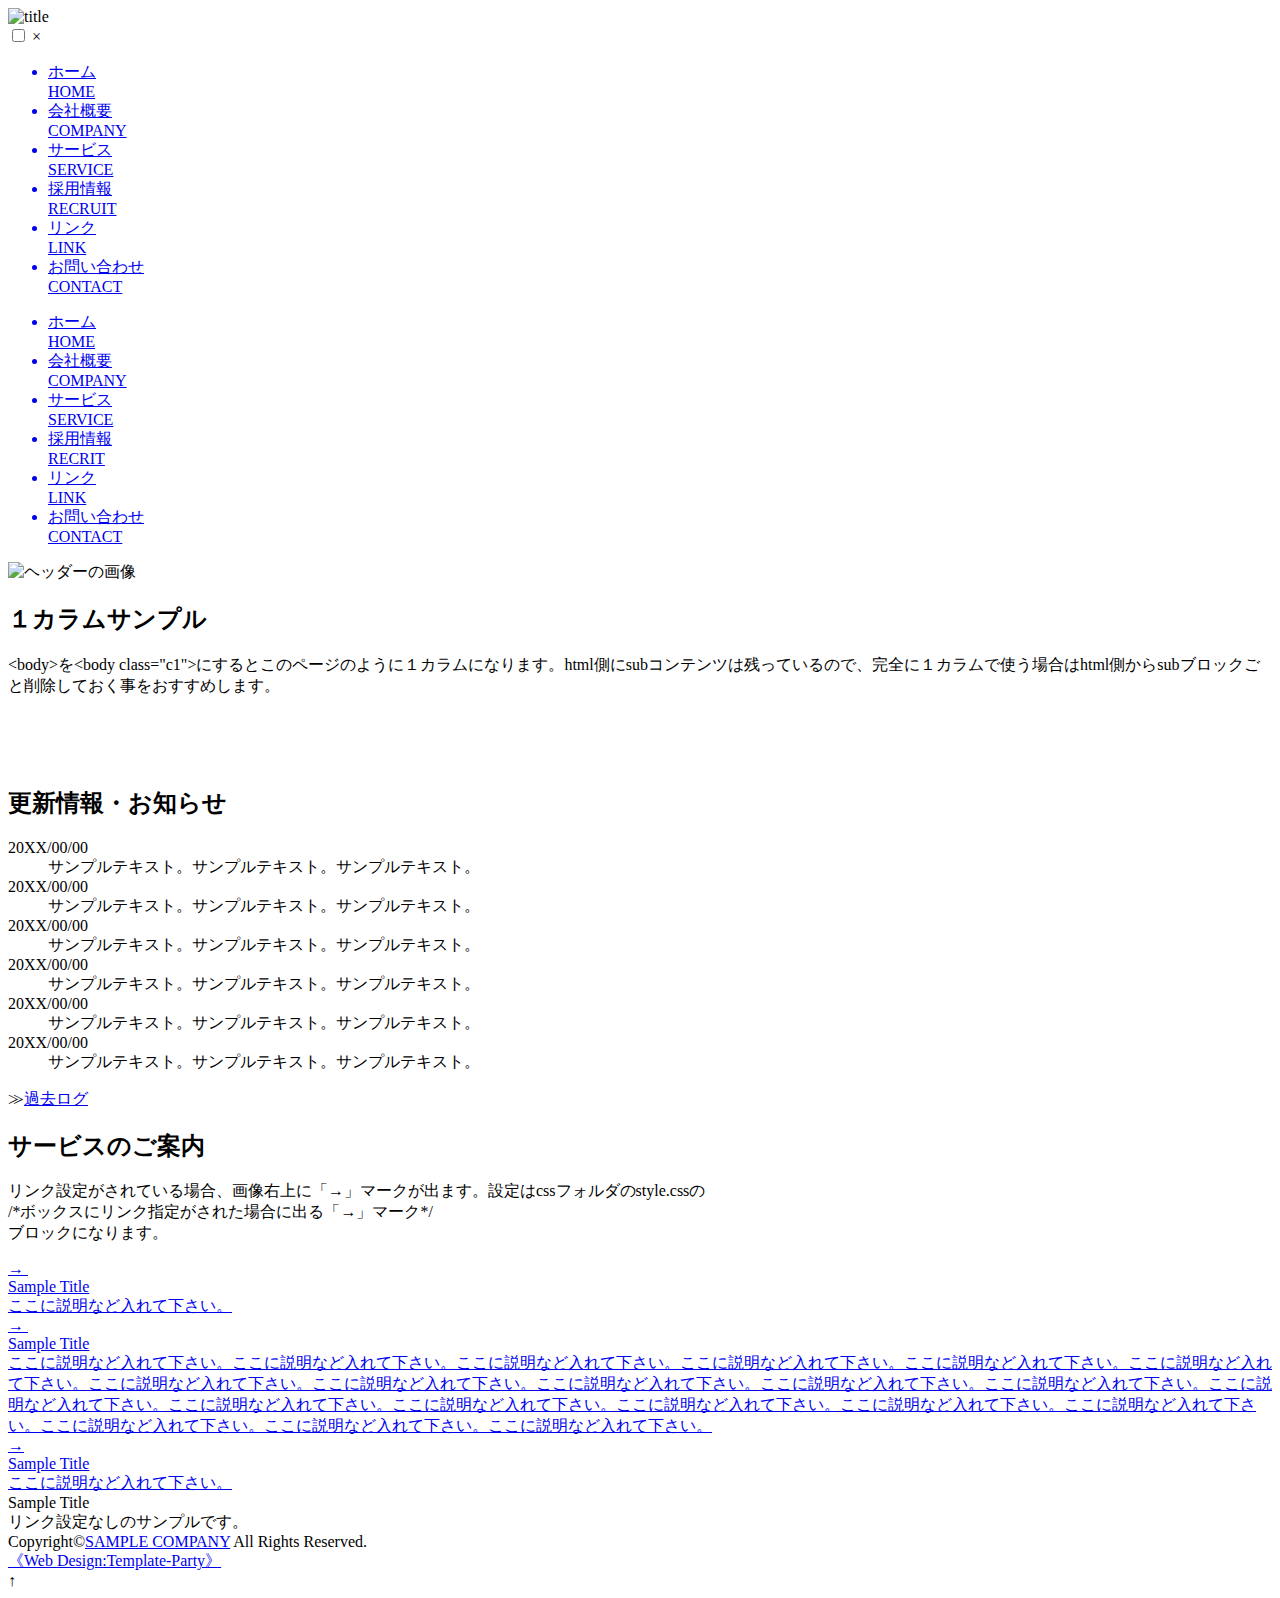
==== index2-column.html @ a4f28561 "Create index2-column.html" ====
<!doctype html>
<html lang="ja">
<head>
    <meta charset="UTF-8">
    <meta name="viewport" content="width=device-width, initial-scale=1.0">
    <title>Column sample</title>
    <link href="https://use.fontawesome.com/releases/v5.6.1/css/all.css" rel="stylesheet">
    <link rel="stylesheet" href="style.css">
    <link rel="stylesheet" href="https://cdnjs.cloudflare.com/ajax/libs/meyer-reset/2.0/reset.css">
    <script src="https://ajax.googleapis.com/ajax/libs/jquery/2.0.0/jquery.min.js"></script>

    <script>
    jQuery(document).ready(function() {
    var offset = 350;
    var duration = 0;
    jQuery(window).scroll(function() {
    if (jQuery(this).scrollTop() > offset) {
    jQuery('.pagetop').fadeIn(duration);
    } else {
    jQuery('.pagetop').fadeOut(duration);
    }
    });

    jQuery('.pagetop').click(function(event) {
    event.preventDefault();
    jQuery('html, body').animate({scrollTop: 0}, duration);
    return false;
    })
    });
    </script>

</head>
<body>
    <div class="container">
        <header class="header">
            <div class="h-title">
                <img class="h-logo" src="../images/header/logo.png" alt="title">
                <div class="sp-menu">
                  <input type="checkbox" id="nav-input" class="nav-invisible">
                  <label id="nav-open" for="nav-input"><span class="sp1"></span><span class="sp2"></span><span class="sp3"></span></label>
                  <label id="nav-close" for="nav-input"><span class="sp4">×</span></label>
                  
                  <div id="nav-contents">
                    <nav>
                      <ul>
                        <a class="nav-a" href="index1.html">
                        <li class="sp-menu-list">
                              <div class="sp-menu-top">
                                  ホーム
                              </div>
                              <div class="sp-menu-bottom">
                                  HOME
                              </div>
                            </li>
                          </a>
                        <a class="nav-a" href="index2.html">
                        <li class="sp-menu-list">
                              <div class="sp-menu-top">
                                会社概要
                              </div>
                              <div class="sp-menu-bottom">
                                  COMPANY 
                              </div>
                            </li>
                          </a>
                        <a class="nav-a" href="index3.html">
                        <li class="sp-menu-list">
                              <div class="sp-menu-top">
                                  サービス
                              </div>
                              <div class="sp-menu-bottom">
                                SERVICE
                              </div>
                            </li>
                          </a>
                        <a class="nav-a" href="index4.html">
                        <li class="sp-menu-list">
                              <div class="sp-menu-top">
                                  採用情報
                              </div>
                              <div class="sp-menu-bottom">
                                  RECRUIT
                              </div>
                            </li>
                          </a>
                        <a class="nav-a" href="index5.html">
                        <li class="sp-menu-list">
                              <div class="sp-menu-top">
                                  リンク
                              </div>
                              <div class="sp-menu-bottom">
                                  LINK
                              </div>
                            </li>
                          </a>
                        <a class="nav-a" href="index6.html">
                        <li class="sp-menu-list">
                              <div class="sp-menu-top">
                                  お問い合わせ
                              </div>
                              <div class="sp-menu-bottom">
                                  CONTACT
                              </div>
                            </li>
                          </a>
                      </ul>
                    </nav>
                  </div>
 
                </div>
            </div>
            <nav class="h-nav">
                <ul class="h-ul">
                  <a href="index1.html">
                    <li class="h-li">
                        <div class="h-li-box">
                          <div class="h-li-top">
                              ホーム
                          </div>
                          <div class="h-li-bottom">
                              HOME
                          </div>
                        </div>
                      </li>
                    </a>
                    <!-- 表示されないが間に改行害入っている -->
                    <a href="index2.html">
                    <li class="h-li">
                        <div class="h-li-box">
                          <div class="h-li-top">
                              会社概要
                          </div>
                          <div class="h-li-bottom">
                              COMPANY
                          </div>
                        </div>
                      </li>
                    </a>
                    <a href="index3.html">
                    <li class="h-li">
                        <div class="h-li-box">
                          <div class="h-li-top">
                              サービス
                          </div>
                          <div class="h-li-bottom">
                              SERVICE
                          </div>
                        </div>
                      </li>
                    </a>
                    <a href="index4.html">
                    <li class="h-li">
                        <div class="h-li-box">
                          <div class="h-li-top">
                              採用情報
                          </div>
                          <div class="h-li-bottom">
                              RECRIT
                          </div>
                        </div>
                      </li>
                    </a>
                    <a href="index5.html">
                    <li class="h-li">
                        <div class="h-li-box">
                          <div class="h-li-top">
                              リンク
                          </div>
                          <div class="h-li-bottom">
                              LINK
                          </div>
                        </div>
                      </li>
                    </a>
                    <a href="index6.html">
                    <li class="h-li">
                        <div class="h-li-box">
                          <div class="h-li-top">
                             お問い合わせ
                          </div>
                          <div class="h-li-bottom">
                              CONTACT
                          </div>
                        </div>
                      </li>
                    </a>
                </ul>
            </nav>
            <div class="h-imagebox">
                <img class="h-img" src="../images/header/3.jpg" alt="ヘッダーの画像">
            </div>
        </header>

        <!--main-->
          <div class="contents">
            <main class="main m-columnpage">
                <section class="m-section">
                  <h2 class="m-h2">１カラムサンプル</h2>  
                  <p class="m-p">&lt;body>を&lt;body <span class="m-point">class="c1"</span>>にするとこのページのように１カラムになります。html側にsubコンテンツは残っているので、完全に１カラムで使う場合はhtml側からsubブロックごと削除しておく事をおすすめします。</p>
                  <br><br><br>
                  <h2 class="m-h2">更新情報・お知らせ</h2>
                  <dl class="m-info">
                    <dt class="m-info-date">20XX/00/00</dt>
                    <dd class="m-info-content">サンプルテキスト。サンプルテキスト。サンプルテキスト。</dd>
                    <dt class="m-info-date">20XX/00/00</dt>
                    <dd class="m-info-content">サンプルテキスト。サンプルテキスト。サンプルテキスト。</dd>
                    <dt class="m-info-date">20XX/00/00</dt>
                    <dd class="m-info-content">サンプルテキスト。サンプルテキスト。サンプルテキスト。</dd>
                    <dt class="m-info-date">20XX/00/00</dt>
                    <dd class="m-info-content">サンプルテキスト。サンプルテキスト。サンプルテキスト。</dd>
                    <dt class="m-info-date">20XX/00/00</dt>
                    <dd class="m-info-content">サンプルテキスト。サンプルテキスト。サンプルテキスト。</dd>
                    <dt class="m-info-date">20XX/00/00</dt>
                    <dd class="m-info-content">サンプルテキスト。サンプルテキスト。サンプルテキスト。</dd>
                  </dl>
                  <div class="m-log">≫<a href="#" class="m-loglink">過去ログ</a></div>
                </section>
                <section class="m-section">
                  <h2 class="m-h2">サービスのご案内</h2>
                  <p class="m-p">リンク設定がされている場合、画像右上に「→」マークが出ます。設定はcssフォルダのstyle.cssの<br>
                    /*ボックスにリンク指定がされた場合に出る「→」マーク*/<br>
                    ブロックになります。</p>
                
                    <a class="column-a" href="index2-column-service.html" name="back"><div class="m-column-box1"><span class="column-cursor">→</span>
                    <img class="column-img" src="https://i.gyazo.com/05b5e7d5a8430c07542bc05a48e93547.jpg" alt="">
                    <div class="column-title">Sample Title</div>
                    <div class="column-desc">ここに説明など入れて下さい。</div>
                </div></a>
                <a class="column-a" href="index2-column-service.html" name=""><div class="m-column-box1"><span class="column-cursor">→</span>
                  <img class="column-img" src="https://i.gyazo.com/05b5e7d5a8430c07542bc05a48e93547.jpg" alt="">
                  <div class="column-title">Sample Title</div>
                  <div class="column-desc column-desc2">ここに説明など入れて下さい。ここに説明など入れて下さい。ここに説明など入れて下さい。ここに説明など入れて下さい。ここに説明など入れて下さい。ここに説明など入れて下さい。ここに説明など入れて下さい。ここに説明など入れて下さい。ここに説明など入れて下さい。ここに説明など入れて下さい。ここに説明など入れて下さい。ここに説明など入れて下さい。ここに説明など入れて下さい。ここに説明など入れて下さい。ここに説明など入れて下さい。ここに説明など入れて下さい。ここに説明など入れて下さい。ここに説明など入れて下さい。ここに説明など入れて下さい。ここに説明など入れて下さい。 </div>
              </div></a>
              <a class="column-a" href="index2-column-service.html" name=""><div class="m-column-box1"><span class="column-cursor">→</span>
                <div class="column-title">Sample Title</div>
                <div class="column-desc column-desc2">ここに説明など入れて下さい。</div>
            </div></a>
            <div class="m-column-boxlast">
              <div class="column-title">Sample Title</div>
              <div class="column-desc2">リンク設定なしのサンプルです。</div>
          </div>
            </section>
            </main>
            
          </div>  <!--contents-->
          <!--footer-->
        <footer class="footer">
          Copyright&copy;<a href="index.html">SAMPLE COMPANY</a> All Rights Reserved.
           <div class="footer-under"> 
            <a href="https://template-party.com/" target="_blank">《Web Design:Template-Party》</a></div>
        </footer>
    </div> <!--container-->
    <div class="pagetop">↑</div>
    
</body>
</html>
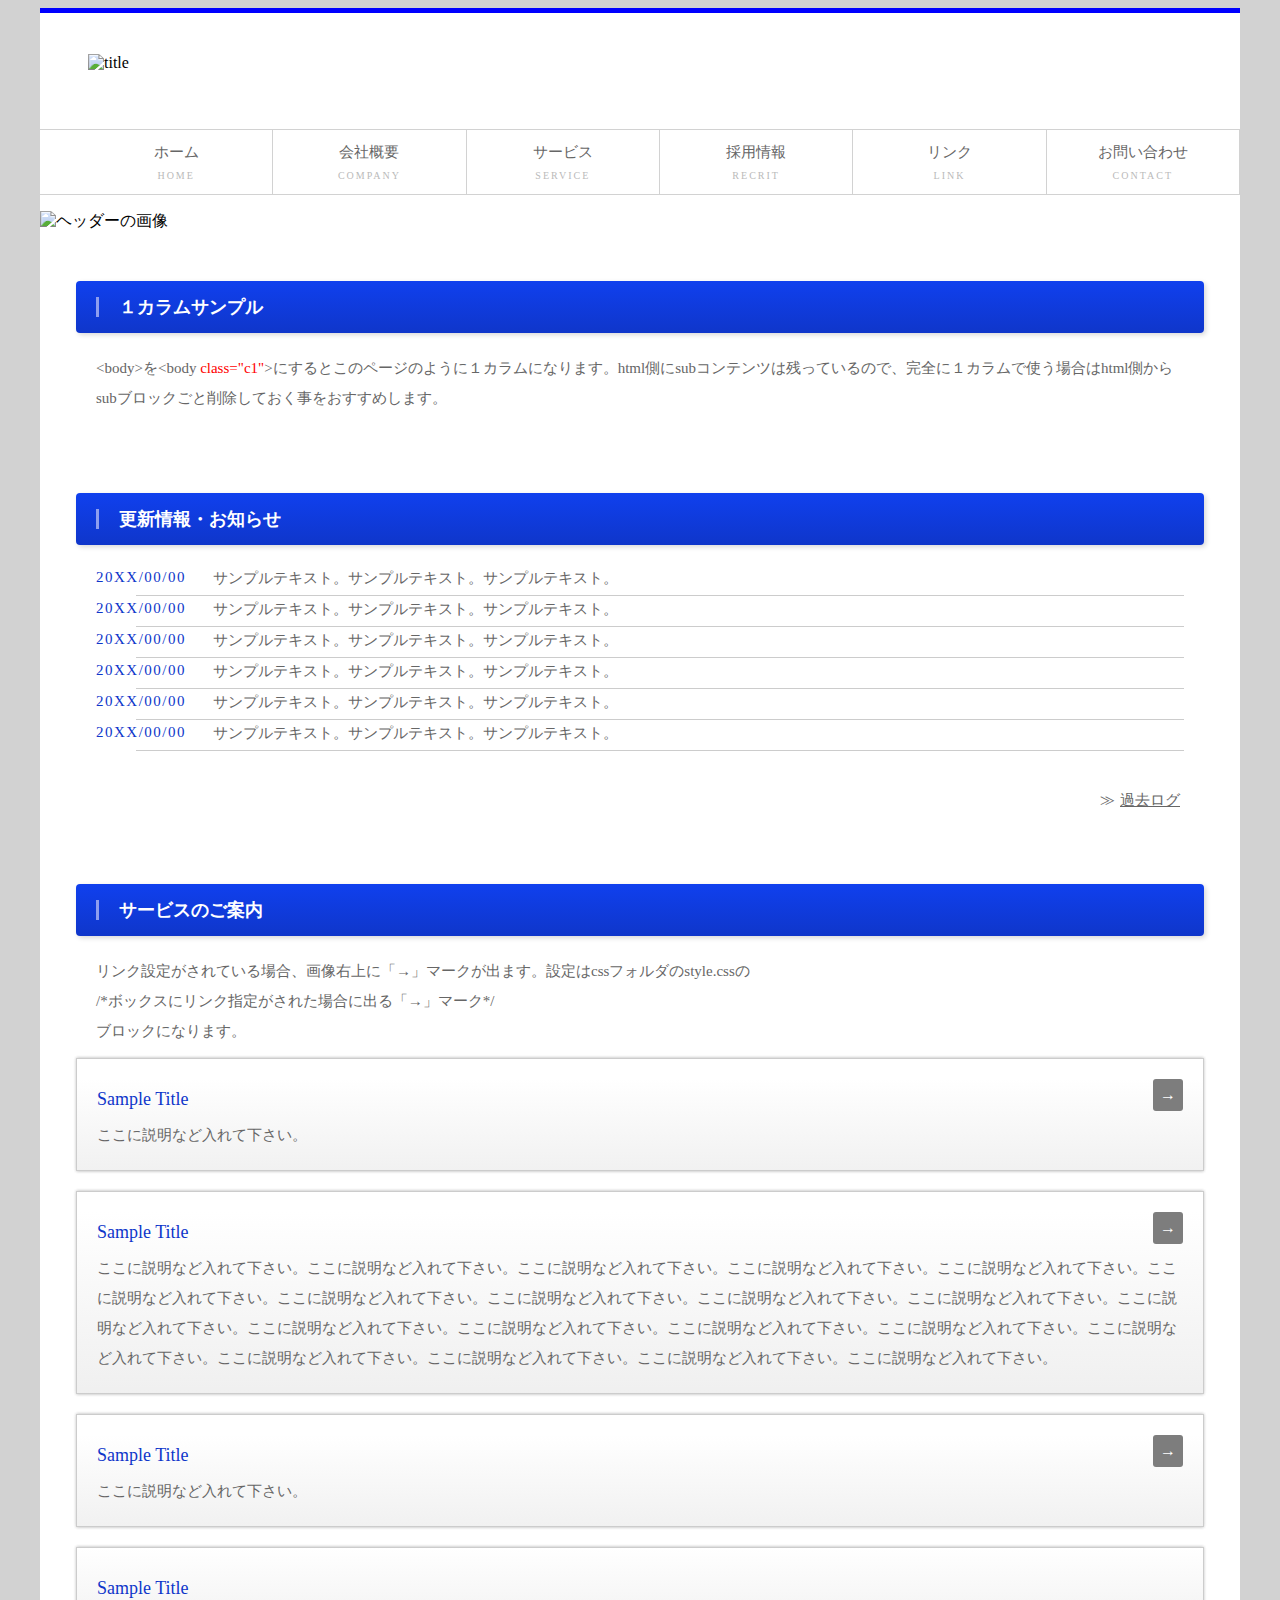
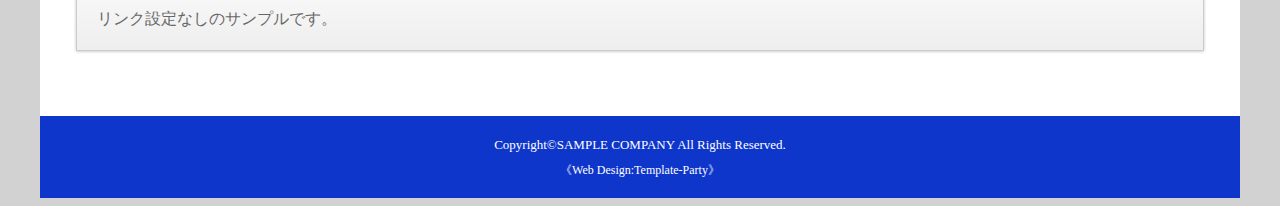
==== commit efdb3441: "Update index2-column.html" ====
--- a/index2-column.html
+++ b/index2-column.html
@@ -34,7 +34,7 @@
     <div class="container">
         <header class="header">
             <div class="h-title">
-                <img class="h-logo" src="../images/header/logo.png" alt="title">
+                <img class="h-logo" src="https://i.gyazo.com/713b21cc75c2a7a3ab1d0d65e8403c34.png" alt="title">
                 <div class="sp-menu">
                   <input type="checkbox" id="nav-input" class="nav-invisible">
                   <label id="nav-open" for="nav-input"><span class="sp1"></span><span class="sp2"></span><span class="sp3"></span></label>
--- a/style.css
+++ b/style.css
@@ -0,0 +1,1052 @@
+
+
+
+body {
+    background-color: #d2d2d2;
+}
+
+.container {
+    max-width: 1200px;
+    background-color: white;
+    margin: 0 auto;
+}
+
+.h-title {
+    height: 100px;
+    border-top: 5px solid blue;
+    position: relative;
+}
+
+.h-title .h-logo {
+    width: 300px;
+    height: auto;
+    position: absolute;
+    top: 50%;
+    left: 4%;
+    transform: translateY(-50%);
+}
+
+/*自作ンバーガーメニューここから*/
+
+/* #check {
+    display: none;
+}
+
+
+.label {    
+    position: absolute;
+    top: 54px;
+    right:20px;
+    transform: translateY(-50%);
+    border: 1px solid black;
+    padding: 7px 4px;
+    display: none;
+} */
+
+/* .label2 { */
+    /* display: inline-block;    */
+    /* font-size: 40px; */
+    border:1px solid black;
+    position:absolute;
+    transform: translateY(-50%);
+    top: 54px;
+    right: 20px;
+    display: none;
+}
+
+/* .cross { */
+    font-size: 40px;
+    padding: 5px 11px;
+}
+
+/* .line { */
+    width: 30px;
+    height: 4px;
+    background-color: black;
+    margin: 6px;
+}
+
+
+/* .h-nav2 { */
+    display: none;
+
+}
+
+
+
+/* .h-title .fa-bars { */
+    visibility: hidden;
+    /* display: none; */
+    font-size: 33px;
+    /* line-height: 30px; */
+    border: 1px solid black;
+    padding: 9px 11px;
+    float: right;
+    position: absolute;
+    top: 50%;
+    right: 3%;
+    transform: translateY(-50%);
+}
+
+
+.hidden-box input {
+    /* display: none; */
+}
+
+/* .h-title .fa-times { */
+     /* visibility: hidden; */
+     /* display: none; */
+     font-size: 38px;
+     opacity: 0;
+     /* line-height: 30px; */
+     border: 1px solid black;
+     padding: 6px 12px;
+     float: right;
+     position: absolute;
+     top: 50%;
+     right: 3%;
+     transform: translateY(-50%);
+     /* margin: 0; */
+}
+
+/*ハンバーガーここまで*/
+
+.h-nav {
+    border-top: 1px solid #d2d2d2;
+    border-bottom: 1px solid #d2d2d2;
+}
+
+.h-ul {
+    letter-spacing: -.4em; /*ulの幅を打ち消してカラム落ちを防ぐ*/
+    border-top: 1px solid #d2d2d2;
+    border-bottom: 1px solid #d2d2d2;
+}
+
+.h-li {
+    display: inline-block;
+    width: calc(100%/6);
+    position: relative;    
+    letter-spacing: normal; /*ulカラム落ち防止がliにも効いてしまっているのでそれを打ち消す*/
+    height: 64px;
+    border-right: 1px solid #d2d2d2!important;
+    box-sizing: border-box;
+    vertical-align: bottom;
+}
+
+.h-ul .h-li:last-child {
+    border: none;
+}
+
+.h-li:hover .h-li-top {
+    color: #0e36ca;
+    transition: 0.5s;
+}
+
+.h-li:hover {
+    background-color: #e6ebfa;
+    transition:.5s;
+}
+
+.h-li-box {
+    position: absolute;
+    top: 50%;
+    left: 50%;
+    transform: translate(-50%,-50%);
+    width: 99%;
+    text-align: center;
+    padding: 2px 0;
+}
+
+.h-li:hover .h-li-box::before {
+    content: "";
+    width: 3px;
+    height: 100%;
+    background-color: #0e36ca;
+    position: absolute;
+    left: 4px;
+    
+}
+
+.h-li-top {
+    font-size: 15px;
+    color: #666666;
+    margin-bottom: 8px;
+}
+
+.h-li-bottom {
+    font-size: 10px;
+    color: #bababa;
+    text-align: center;
+    letter-spacing: 0.2em;
+}
+
+.active {
+    background-color: #e6ebfa;
+}
+
+.active.h-li-top {
+    color: #0e36ca;
+}
+
+.active .h-li-box::before {
+    content: "";
+    width: 3px;
+    height: 100%;
+    background-color: #0e36ca;
+    position: absolute;
+    left: 4px;
+}
+
+.h-img {
+    max-width: 100%;
+    height: auto;
+}
+
+
+
+/*main*/
+.contents {
+    padding: 2.8% 3%;
+}
+
+.main {
+    float: left;
+    width: 72%;
+}
+
+/* カラムサンプルページ（サイドを除外している） */
+.m-columnpage {
+    width: 100%;
+}
+
+.column-img {
+    width: 30%;
+    float: left;
+    margin-right: 10px;
+}
+
+.m-column-box1 {
+    border: 1px solid #ccc;
+    box-shadow:0.1px 0px 3px  #ccc, -0.1px 0px 3px  #ccc;
+    padding: 20px;
+    margin-bottom: 20px;
+    overflow: hidden;
+    background:white;
+    position: relative;
+    z-index: 0;
+}
+
+.m-column-boxlast {
+    border: 1px solid #ccc;
+    box-shadow:0.1px 0px 3px  #ccc, -0.1px 0px 3px  #ccc;
+    padding: 20px;
+    margin-bottom: 20px;
+    overflow: hidden;
+    background:linear-gradient(#ffffff,#eeeeee);
+    position: relative;
+    z-index: 0;   
+}
+
+
+
+.m-column-box1:before {
+    content: "";
+    position: absolute;
+    width: 100%;
+    height: 100%;
+    z-index: -1;
+    left : 0;
+    background:linear-gradient(#ffffff,#eeeeee);
+
+}
+
+.m-column-box1:hover:before {
+    opacity: 0;
+    transition: 0.5s;
+}
+
+.column-a:hover .column-desc {
+    color: blue;
+    transition: 0.5s;
+}
+
+
+
+
+.m-column-box1:hover .column-cursor {
+    background-color: black;
+}
+
+.column-title {
+    color: #0E36CA;
+    margin-top: 10px;
+    margin-bottom: 10px;
+    font-size: 18px;
+}
+
+.column-cursor {
+    color: white;
+    background-color:#7d7d7d;
+    border-radius: 3px;
+    padding: 7px;
+    position: absolute;
+    right: 20px;
+    top: 20px;
+}
+
+.column-desc {
+    color: #666666;
+    font-size: 15px;
+    line-height: 30px;
+    
+}
+
+.column-a {
+    text-decoration: none;
+}
+
+
+/* ここまでカラムサンプルページ */
+
+/*ここからがカラムサンプルサービスページ*/
+
+.service-img {
+    width: 100%;
+}
+
+.back {
+    margin-top: 5px;
+    font-size: 15px;
+    text-indent: 20px;
+}
+
+.back a {
+    color: #666;
+}
+
+.back a:hover {
+    text-decoration: none;
+    color: blue;
+    transition: 0.5s;
+}
+
+.back a:before {
+    content: "<< ";
+}
+
+.s-framebox:last-child {
+    margin-bottom: 60px;
+}
+/*ここまでがカラムサンプルページ*/
+
+
+.m-section {
+    color: #666;
+    margin-bottom: 50px;
+}
+
+.m-section:nth-child(2){
+    margin-bottom: 65px;
+}
+
+.m-section:nth-child(3) {
+    margin-bottom: 75px;
+}
+
+.m-h2 {
+    background:linear-gradient(#1040EE,#0F36CA);
+    color: #fff;
+    padding: 14px 12px 14px 20px;
+    border-radius: 4px;
+    font-size: 18px;
+    margin-bottom: 20px;
+    box-shadow:2px 2px 5px #d9d9d9;
+}
+
+.m-h2-firstlast {
+    margin-bottom: 0;
+}
+
+.m-h2::first-letter {
+    border-left: 3px solid #8e9eef;
+    padding-left: 20px;
+}
+
+.m-info {
+    padding-left: 20px;
+    padding-right: 20px;
+}
+
+.m-info-date {
+    float: left;
+    padding:4px 27px 4px 0;
+    color:#0E36CA;
+    font-size: 15px;
+    letter-spacing: 0.1em;
+    /* line-height: 2; */
+}
+
+.m-info-content {
+    padding:1px 0px 4px 8px;
+    border-bottom: 1px solid #ccc;
+    font-size: 15px;
+    line-height: 25px;
+}
+
+.first-m-info-content {
+    padding-top: 1px;
+    padding-right: 1px;
+    line-height: 29px;
+
+}
+
+.m-info-new {
+    background-color: red;
+    font-size: 11px;
+    padding: 2px 5px;
+    color: #fff;
+    border-radius: 4px;
+    margin-left: 4px;
+    
+}
+
+.m-log {
+    text-align: right;
+    padding: 24px;
+    margin-left: 2px;
+    clear:both;
+    font-size: 15px;
+}
+
+.m-log .m-loglink {
+    margin-left: 5px;
+}
+
+.m-loglink {
+    color:#666;
+}
+
+.m-loglink:hover {
+    color: blue;
+    transition: .5s;
+    text-decoration: none;
+}
+
+.m-h3 {
+    background:linear-gradient(#fefefe,#eeeeee);
+    color: #666666;
+    padding:7px 17px 7px 20px ;
+    border-radius: 4px;
+    font-size: 18px;
+    border: solid 1px #ccc;
+    line-height: 36px;
+}
+
+.m-p {
+    font-size: 15px;
+    color:#666;
+    margin: 12px 20px;
+    /* padding: 10px 21px 10px 21px; */
+    line-height: 30px;
+    /* margin-bottom: 2px; */
+}
+
+.m-point {
+    color: red;
+}
+
+.m-table {
+    width: 100%;
+}
+
+.m-th, .m-td   {
+    border: 1px solid #ccc;
+    padding: 16px;
+    font-size: 15px;
+    border-collapse: collapse;
+}
+
+.m-th {
+    text-align: center;
+    width: 150px;
+    vertical-align: middle; 
+}
+
+.m-th-2 {
+    text-align: left;
+}
+
+.m-td {
+    text-align: left;       
+    /* padding-right: 80px;     */
+    max-width: 70%;
+}
+
+.m-p-gray {
+    background-color: #ccc;
+    border-radius: 3px;
+    padding: 6px;
+    color: #333333;
+    font-size: 15px;
+}
+
+/*side*/
+.side {
+    float: right;
+    max-width: 24%;
+}
+
+.s-framebox {
+    padding: 9px;
+    margin-bottom: 22px;
+    border: 1px solid white;
+    background: linear-gradient(#ffffff,#eaeaea);
+    color: #666666;
+    outline: 1px solid#ccc;
+}
+
+.s-box {
+    margin-bottom: 22px;
+    color: #666666;
+}
+
+.s-h4 {
+    background-color: #eeeeee;
+    padding: 22px 10px;
+    border-top: 5px solid #0E36CA;
+    border-bottom: 1px solid #d2d2d2;
+}
+
+.s-list {
+    border-bottom: 1px solid #d2d2d2;
+    padding: 12px 10px 12px 10px;
+    overflow: hidden;
+    
+}
+
+.s-list-2 {
+    padding: 10px 10px;
+    font-size: 15px;
+    
+}
+
+.side a {
+    text-decoration: none;
+    color: #666666;
+}
+
+.side a :hover  {
+    color: blue;
+    transition: 0.5s;
+}
+
+.s-list:hover {
+    background-color: white;
+    transition: 0.5s;
+}
+
+.s-img {
+    float: left;
+    width: 20%;
+    margin-right: 5px;
+}
+
+.s-list-title {
+    font-size: 11px;
+    color: blue;
+    margin-bottom: 2px;
+}
+
+.s-list-description {
+    font-size: 11px;
+}
+
+.s-company-title {
+    font-weight: 500;
+    font-size: 15px;
+    text-align: center;
+    padding: 10px 0;
+}
+
+.s-company-info {
+    text-align: center;
+    font-size: 11px;
+    line-height: 1.5;
+}
+
+.footer {
+    background-color:#0E36CA;
+    clear: both;
+    color: white;
+    font-size: 13px;
+    text-align: center;
+    padding: 16px 0;
+    line-height: 2;
+}
+
+.footer a {
+    text-decoration: none;
+    color: white;
+}
+
+.footer a:hover  {
+    color: blue;
+    transition: 0.5s;
+}
+
+.footer-under {
+    font-size: 12px;
+}
+
+
+/*お問い合わせページ*/
+
+.con-table {
+    margin-bottom: 20px;
+}
+
+.con-name {
+    width: 56%;
+}
+
+.con-area {
+    /* -webkit-appearance: none; */
+    border: 1px solid #999999;
+    border-top:1px ridge #737373;
+    
+    width:85%;
+    height: 130px;
+    font-size: 11px;
+    padding-right: 40px;
+}
+.con-th {
+    white-space: nowrap;
+    width: 5%;
+}
+
+.con-btn {
+    display: block;
+    margin: 0 auto ;
+    border-radius: 2px;
+    border-color: #ccc;
+    background:linear-gradient(#fefefe,#eeeeee);
+    padding: 5px 10px 5px 9px;
+    font-size: 15px;
+}
+
+.con-td {
+    padding-top: 10px;
+}
+
+/* 上に戻るボタン */
+.pagetop {
+	color: #fff;
+    background-color: #222222;
+	text-decoration: none;
+	display: none;
+	position: fixed;
+	bottom: 6rem;
+	right: 2.4rem;
+	font-size: 1rem;
+	width: 3rem;
+	height: 3rem;
+	line-height: 3.3rem;
+	text-align: center;
+    cursor: pointer;
+    border: 1px solid white;
+    opacity: 0.7;
+}
+
+.pagetop:hover {
+	color: #fff !important;
+    background-color:gray;
+    transition: 0.5s;
+    opacity: 1;
+	text-decoration: none;
+    }
+
+#nav-open .sp1  {
+    position: absolute;
+    height: 4px;
+    width: 30px;
+    background: black;
+    content: "";
+    cursor: pointer;
+    top: 15px;
+    }
+#nav-open .sp2  {
+    position: absolute;
+    height: 4px;
+    width: 30px;
+    background: black;
+    content: "";
+    cursor: pointer;
+    top: 22px;
+    right: 10px;
+    }
+#nav-open .sp3  {
+    position: absolute;
+    height: 4px;
+    width: 30px;
+    background: black;
+    content: "";
+    cursor: pointer;
+    top: 32px;
+    right: 10px;
+    }
+
+#nav-close .sp4 {
+    position: absolute;
+    top: 0;
+    right: 6px;
+    transform:translateY(-10%);
+    font-size: 55px;
+    display: none;
+}    
+    
+#nav-open {
+    border: 1px solid black;
+    width: 50px;
+    height: 50px;
+    position: absolute;
+    top: 47px;
+    right: 21px;
+    transform: translateY(-47%);
+    cursor: pointer;
+    display:none;
+}
+
+#nav-close {
+    border: 1px solid black;
+    width: 50px;
+    height: 50px;
+    position: absolute;
+    top: 47px;
+    right: 21px;
+    transform: translateY(-47%);
+    cursor: pointer;
+    display: none;
+}
+
+.nav-invisible {
+    display: none;
+}
+
+#nav-contents {
+    position: absolute;
+    top: 100px;
+    z-index: 100;
+    width: 100%;
+    height: auto;
+    background: black;
+    transition: .5s;
+    opacity: 0;
+}
+
+#nav-contents  {
+    pointer-events: none;
+}
+
+#nav-input:checked ~ #nav-contents {
+    opacity: .8;
+}
+
+#nav-input:checked ~ #nav-open {
+    display: none;
+}
+
+#nav-input:checked ~ #nav-close {
+    display: block;
+}
+
+#nav-input:checked ~ #nav-contents  {
+    pointer-events: auto;
+}
+
+
+.sp-menu-list {
+    border-bottom: 1px solid white;
+    text-align: left;
+    line-height: 2.0;
+    padding:16px;
+}
+
+.nav-a {
+    color: white;
+    text-decoration: none;
+}
+
+.sp-menu-top {
+    font-size: 18px;
+}
+
+.sp-menu-bottom {
+    font-size: 11px;
+}
+
+#nav-open .sp1 {
+    top: 12px;
+    right: 10px;
+}
+
+/* #nav-open span:before {
+    bottom: -12px;
+}
+
+#nav-open span:after {
+    bottom: -20px;
+} */
+
+
+
+/* ここからレスポンシブ */
+
+@media screen and (max-width:780px) {
+    .body {
+        font-size: 12px;
+        line-height:1.5 ;
+    }
+
+    .contents {
+        padding: 3% 2%;
+    }
+
+    .main {
+        float: none;
+        width: auto ;
+    }
+
+    .side {
+        float: none;
+        max-width: 780px;
+    }
+
+    .container {
+        width: 98%;
+    }
+
+    .h-title .h-logo {
+        width: 60%;
+    }
+
+    .m-h2 {
+        font-size: 14px;
+        padding: 7px 6px 7px 8px;
+    }
+
+    .m-h3 {
+        font-size: 14px;
+        padding: 3px;
+        padding-left: 10px;
+        line-height: 1.8em;
+    }
+
+    .m-h2::first-letter {
+        padding-left: 8px;
+    }
+
+    .m-info-date {
+        font-size: 8px;
+    }
+
+    .m-info-content {
+        font-size: 8px;
+        line-height: 1.5;
+    }
+
+    .m-info-new {
+        font-size: 8px;
+        padding:1px 2px;
+    }
+
+    .m-p {
+        font-size: 12px;
+        line-height: 1.5em;
+        margin: 10px;
+    }
+
+    .m-log {
+        font-size: 12px;
+    }
+
+    .m-th {
+        font-size: 12px;
+        white-space: nowrap;
+        padding: 5px;
+        width: 30%;
+    }
+
+    .m-td {
+        font-size: 12px;
+        padding: 5px;
+        line-height: 1.5em;
+    }
+
+    .m-p-gray {
+        font-size: 12px;
+    }
+
+    /*ここからハンバーガーメニュー*/
+
+    .h-nav {
+        display: none;
+    }
+
+    #nav-open {
+        display: block;
+    }
+
+    .m-info {
+        padding: 0 10px;
+    }
+
+    .m-info-date {
+        font-size: 12px;
+    }
+
+    .m-info-content {
+        font-size: 12px;
+    }
+
+    .column-title {
+        font-size: 14px;
+        margin: 0;
+    }
+
+    .column-desc {
+        font-size: 12px;
+        line-height: 1.7em;
+    }
+
+    .column-desc2 {
+        font-size: 12px;
+    }
+
+    .side-hidden{
+        display: none;
+    }
+   
+    .con-area {
+        width: 75%;
+        border: none;
+    }
+
+    /*自力レスポンシブ　デベロップ画面でスマホ画面にて確認をしていなかったので文字サイズなど修正必要のため却下*/
+    /*.h-nav {
+        display: none;
+    }
+
+    .label {
+        display: block;
+    }
+
+    .menu-smaho {
+        float:center;
+    }
+
+    .h-nav2 {
+        transition: 1s;
+    }
+
+    .h-li {
+        display: block;
+        width: 100%;
+        border-bottom-color: 1px solid yellow;
+        height: 95px;
+    }
+
+    #check:checked ~ .h-nav2 {
+        display: block;
+        position: relative;
+        background: black;
+        opacity: .5;
+        transition: 0.5s;
+    }
+
+    #check:checked ~ .label {
+        display: none;
+    }
+
+    #check:checked ~ .label2 {
+        display: block;
+    }
+
+    .h-li-box {
+        display: block; 
+        position: absolute;
+        top: 100%;
+        left: 0;
+        max-width: 790px;
+        height: 95px;   
+
+        
+    }
+    .h-title .fa-bars {
+        visibility: visible;
+    }    
+
+    .hidden-box .input:checked ~ .fa-bars {
+        display: none;
+    }
+
+    .hidden-box input:checked ~ .h-title .fa-times {
+        opacity: 1;
+    } 
+    
+    .contents {
+    padding: 2%;   
+    max-width: 780px;
+}
+
+    .main {
+        width: auto;
+        float: none;
+    }
+
+    .side {
+        float: none;
+        clear: both;
+        max-width: 780px;
+    }
+
+    .m-info-content {
+        word-wrap: break-word;
+        padding-top: 1px;
+        padding-bottom: 1px;
+        line-height: 29px;
+    }
+
+    .first-m-info-content {
+        word-wrap: break-word;
+        line-height: 25px;
+        padding-top: 1px;
+        padding-bottom: 1px;
+        padding-right: 0px;
+        padding:0;
+        }
+    .m-section:nth-child(3) {
+        margin-bottom: 45px;
+    }
+
+    .m-section:nth-child(3) {
+        margin-bottom: 45px;
+    }
+    
+    .s-framebox:last-child {
+        margin-bottom: 0;
+    }*/
+
+    
+
+    }
+
+    @media screen and (min-width:780px) {
+        #nav-close .sp4, #nav-open, #nav-close,#nav-contents {
+            display: none!important;
+        }
+    }
+
+    .sp4 {
+        display: block!important;
+    }
+    
